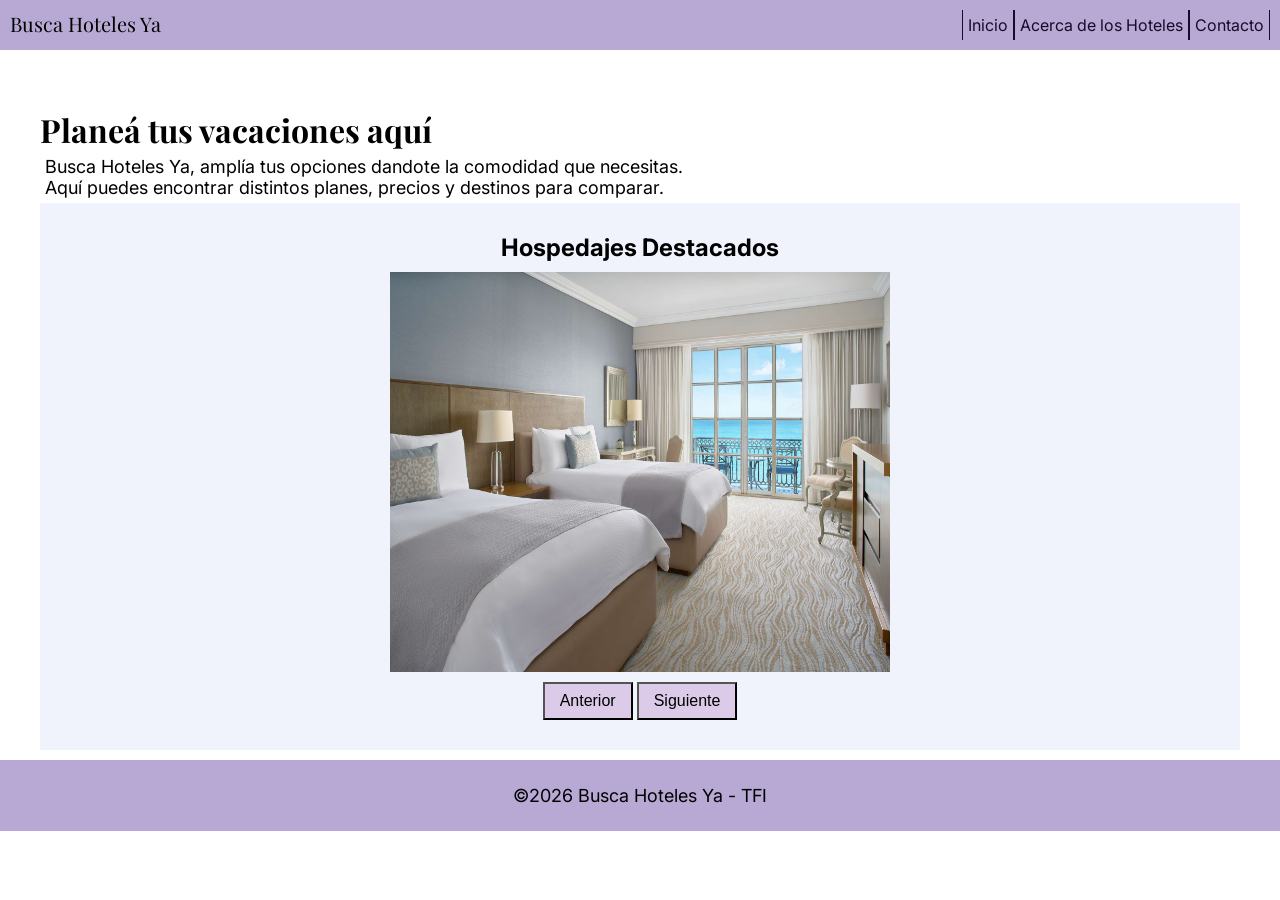
==== index.html @ 390c76bc "Agregue estilos,ordene el form,estilos en los botones,agregue etiquetas, alinee las columnas,cambie " ====
<!DOCTYPE html>
<html lang="es">
    <head>
        <meta charset="UTF-8">
        <meta name="viewport" content="width=device-width, initial-scale=1.0">
        <title>Inicio</title>
    <link rel="stylesheet" href="estilos.css">
    <link rel="preconnect" href="https://fonts.googleapis.com">
    <link rel="preconnect" href="https://fonts.gstatic.com" crossorigin>
    <link href="https://fonts.googleapis.com/css2?family=Inter:wght@400;600&family=Playfair+Display:wght@700&display=swap" rel="stylesheet">
    </head>
    <header>
        <header>
    <nav>
        <div class="logo"> Busca Hoteles Ya</div>
        <div class="enlaces">
            <a href="index.html" id="activa">Inicio</a>
            <a href="pag2.html" id="activa">Acerca de los Hoteles</a>
            <a href="pag3.html">Contacto</a>
        </div>
    </nav>
</header>
    
<main>
    <div class="titulo"></div>
    <h1> Planeá tus vacaciones aquí</h1>
     
    <p> Busca Hoteles Ya, amplía tus opciones dandote la comodidad que necesitas.<br>
        Aquí puedes encontrar distintos planes, precios y destinos para comparar. </p>

    
    <section class="carrusel">
        <h2> Hospedajes Destacados</h2>
        <img id="imagen" src="./imageness/img1.jpg" alt="Imagen 1" width="500px" height="400px">
      <div class="button">
        <button id="anterior" onclick="anterior()"> Anterior </button>
        <button id="siguiente" onclick="siguiente()"> Siguiente </button>
    
    <script src="./js/carrusel.js"></script>
    </div>
    </section>
</main>
    <footer>
        <p>©2026 Busca Hoteles Ya - TFI</p>
    </footer>
</body>
</html>
---- estilos.css ----
*{
    margin:0;
    padding: 0;
    box-sizing:border-box;

}
nav{
    display:flex;
    padding:10px;
    background-color:rgba(112, 84, 169,0.5);
}
div.logo{
    font-size: 20px;
    flex-basis:200px;

}
.titulo {
  padding: 24px;
  margin: 0;
}
.enlaces{
    flex:1;
    display: flex;
    justify-content:flex-end;
}
.enlaces>a{
    border-width: 0px 1px;
    border-style:solid;
    padding: 5px;
    text-decoration: none;
    color: rgb(26, 9, 42);
}
.enlaces >a:hover{
color: rgba(130,0,0,1);
font-style: italic;
}

main {
  flex: 1;
  padding: 10px 40px;


}
body{
    font-family: 'Inter', sans-serif;
}
.logo,h1{
    font-family: 'Playfair Display', serif;
}
 .carrusel{
    display: flex;
    flex-direction: column;
    align-items: center;
    gap: 10px;
    padding: 30px;
    background-color: rgba(111, 133, 222,0.1);
    max-width: 100%;
    height: auto;
 }
 
  #boton {
   
    background-color:rgba(112, 84, 169,0.3);
    margin: 25px;
    border: 2px solid rgba(112, 84, 169,0.5);
    border-radius: 8px;
    padding: 5px;
    }
    .destinos{
        display: flex;
        gap:15px;
    }
  .hotelcard{
    display:flex;
    flex-direction: column;
    border: 1px solid black;
    max-width: 480px;
    min-height: 180px;
     width: 33.33%;
    padding: 15px;
    box-sizing: border-box;
}
  .hotelcard p {
    flex-grow:1;

}
  .hotelcontenedor{
    display: flex;
    gap: 20px;
    padding: 20px;
    justify-content: space-between;
}
.subtitulodestino{
    display: flex;
    flex-direction: column;
    margin-top: 30px;
    border-bottom: 3px solid rgba(112, 84, 169,0.5);
}
    body{
    min-height: 100vh;
    display: flex;
    flex-direction: column;

}
footer{
    background-color:rgba(112, 84, 169,0.5);
    padding: 20px;
    text-align: center;
    margin-top: auto;
    
}
.error{
     color: red;
}
.formulario{
    padding: 30px;
}
.resumen{
    background-color: rgba(60, 179, 113,0.3);
    border-radius: 10px;
    padding: 20px;
    margin: 10px 0;
    max-width: 350px;
   display: none;
}

.resumen h2 {
  margin-top: 0;
}
p{
    margin:5px;
    font-size: 18px;
}
button{
 padding: 8px 15px;
 font-size: 1rem;
 background-color:rgba(168, 109, 187, 0.3);
}
.campo {
    display: flex;
    align-items: center;
    margin-bottom: 10px;
}

.campo label {
    width: 280px;
}

.campo input {
    width: 250px;
    box-sizing: border-box;
}
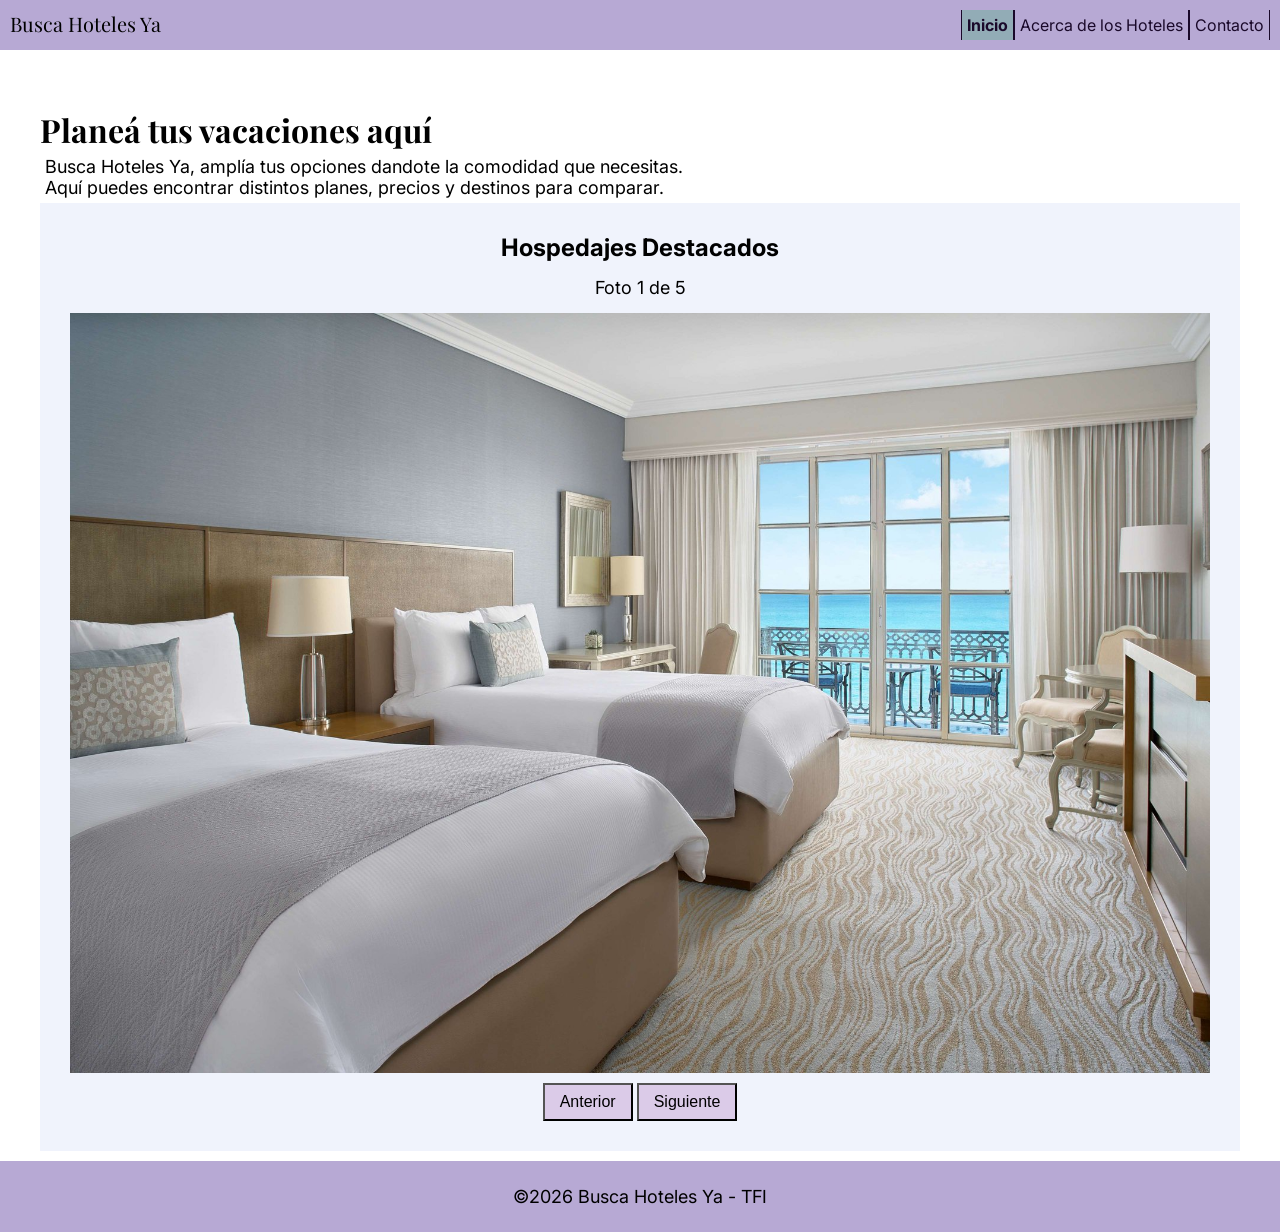
==== commit e1540e53: "Agregue contador en el carrusel,ajuste las img, estilo en el form,cambie nombres de archivos" ====
--- a/index.html
+++ b/index.html
@@ -14,9 +14,9 @@
     <nav>
         <div class="logo"> Busca Hoteles Ya</div>
         <div class="enlaces">
-            <a href="index.html" id="activa">Inicio</a>
-            <a href="pag2.html" id="activa">Acerca de los Hoteles</a>
-            <a href="pag3.html">Contacto</a>
+            <a href="index.html" class="activa">Inicio</a>
+            <a href="listahoteles.html">Acerca de los Hoteles</a>
+            <a href="contacto.html">Contacto</a>
         </div>
     </nav>
 </header>
@@ -31,12 +31,13 @@
     
     <section class="carrusel">
         <h2> Hospedajes Destacados</h2>
-        <img id="imagen" src="./imageness/img1.jpg" alt="Imagen 1" width="500px" height="400px">
+        <p id="contador"></p>
+        <img id="imagen" src="./Imagenes/img1.jpg" alt="Img hotel 5 estrellas" >
       <div class="button">
         <button id="anterior" onclick="anterior()"> Anterior </button>
         <button id="siguiente" onclick="siguiente()"> Siguiente </button>
     
-    <script src="./js/carrusel.js"></script>
+         <script src="./js/carrusel.js"></script>
     </div>
     </section>
 </main>
--- a/estilos.css
+++ b/estilos.css
@@ -34,6 +34,11 @@
 color: rgba(130,0,0,1);
 font-style: italic;
 }
+.activa{
+    font-weight: bold;
+    text-decoration: dashed;
+    background-color: rgba(60, 179, 113,0.3);
+}
 
 main {
   flex: 1;
@@ -54,6 +59,9 @@
     gap: 10px;
     padding: 30px;
     background-color: rgba(111, 133, 222,0.1);
+    
+ }
+ .carrusel img{
     max-width: 100%;
     height: auto;
  }
@@ -150,4 +158,7 @@
     width: 250px;
     box-sizing: border-box;
 }
+.obligatorio{
+    color: red;
+}
 
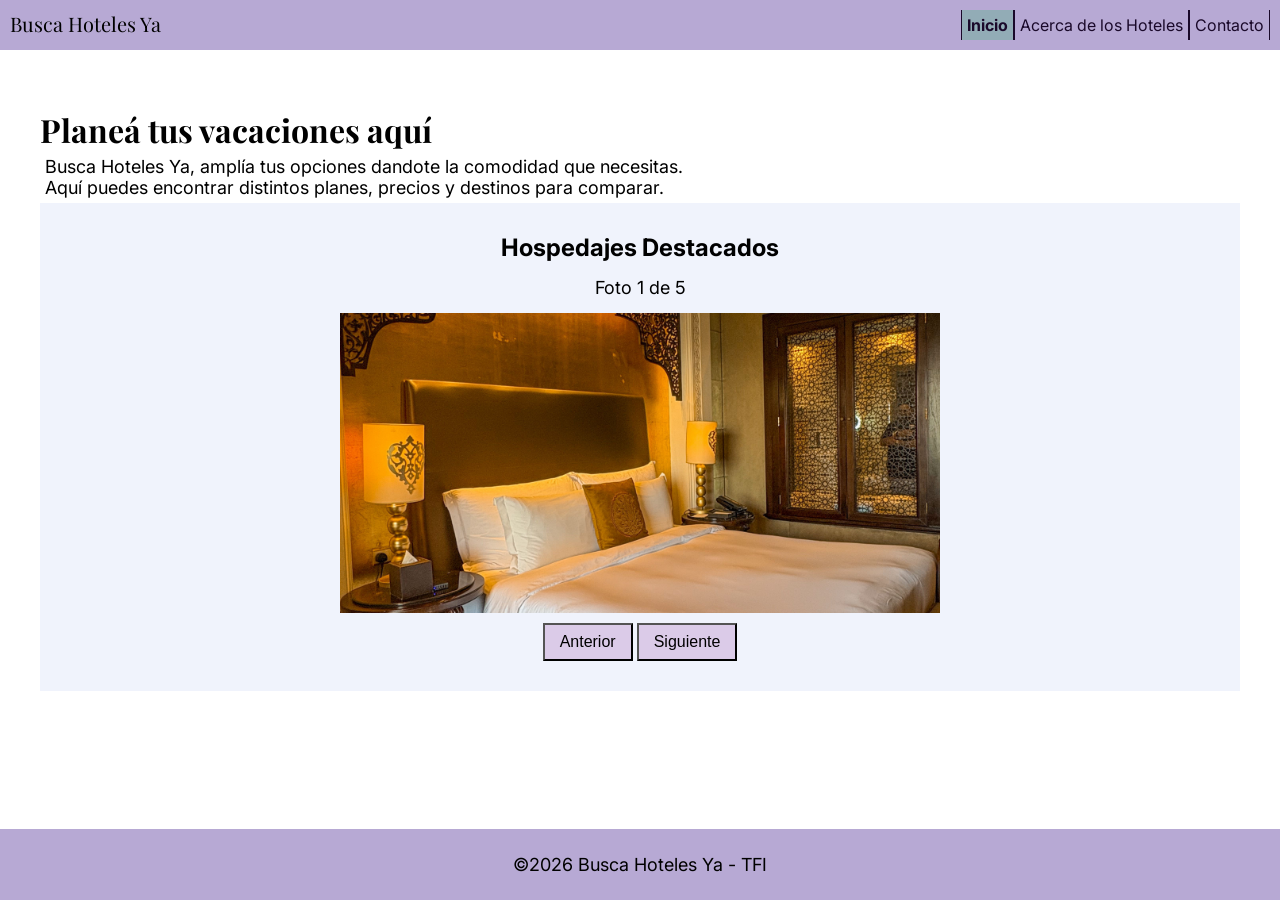
==== commit df97facf: "Modifique/elimine etiquetas,css,y alt" ====
--- a/index.html
+++ b/index.html
@@ -9,8 +9,9 @@
     <link rel="preconnect" href="https://fonts.gstatic.com" crossorigin>
     <link href="https://fonts.googleapis.com/css2?family=Inter:wght@400;600&family=Playfair+Display:wght@700&display=swap" rel="stylesheet">
     </head>
+    <body>
     <header>
-        <header>
+      
     <nav>
         <div class="logo"> Busca Hoteles Ya</div>
         <div class="enlaces">
--- a/estilos.css
+++ b/estilos.css
@@ -36,7 +36,6 @@
 }
 .activa{
     font-weight: bold;
-    text-decoration: dashed;
     background-color: rgba(60, 179, 113,0.3);
 }
 
@@ -44,10 +43,6 @@
   flex: 1;
   padding: 10px 40px;
 
-
-}
-body{
-    font-family: 'Inter', sans-serif;
 }
 .logo,h1{
     font-family: 'Playfair Display', serif;
@@ -62,11 +57,13 @@
     
  }
  .carrusel img{
-    max-width: 100%;
-    height: auto;
+    max-width: 600px;
+    width: 100%;
+    height: 300px;
+    object-fit: cover;
  }
  
-  #boton {
+  .boton {
    
     background-color:rgba(112, 84, 169,0.3);
     margin: 25px;
@@ -108,6 +105,7 @@
     min-height: 100vh;
     display: flex;
     flex-direction: column;
+    font-family: 'Inter', sans-serif;
 
 }
 footer{
